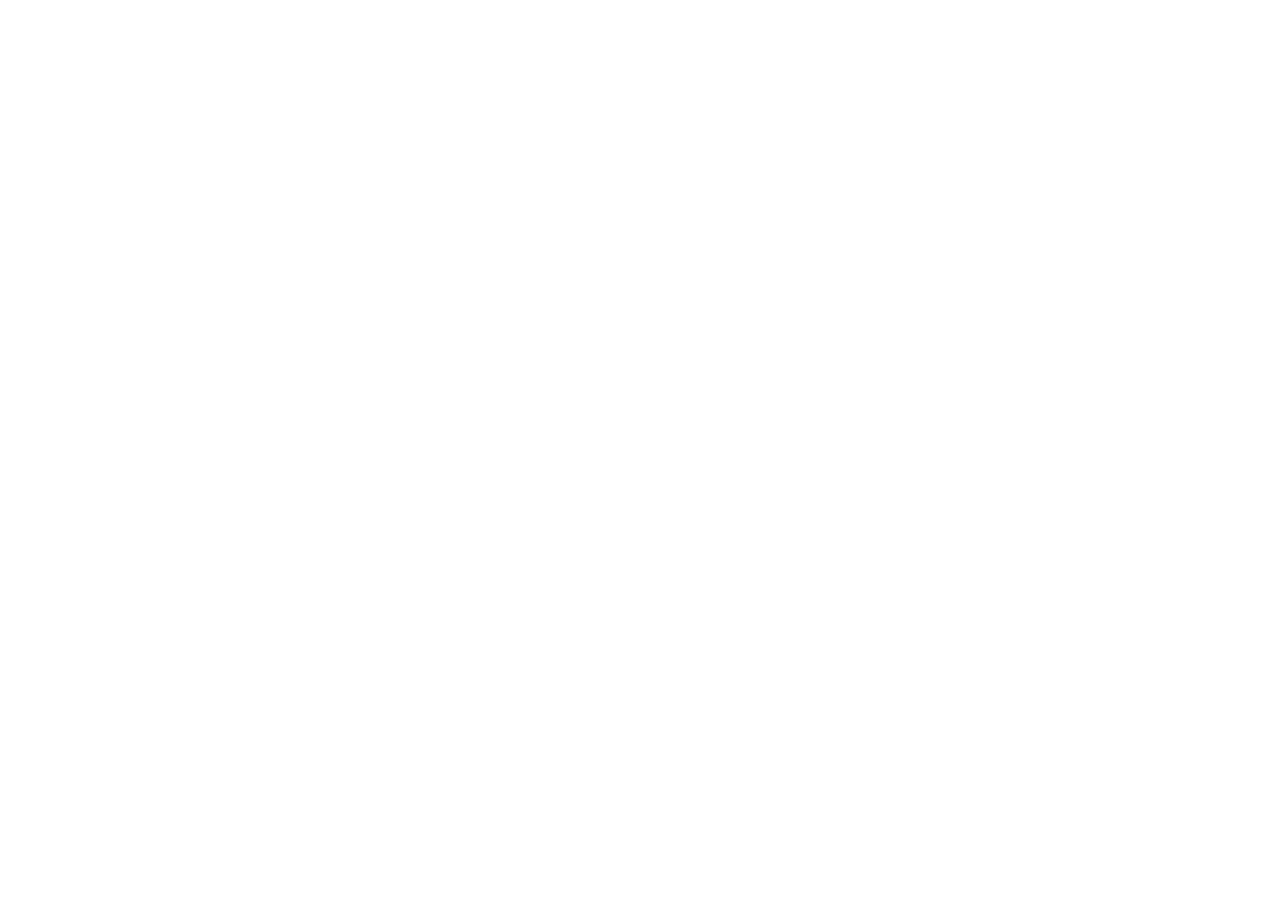
==== index.html @ a9bd90cc "Create index.html" ====
<!DOCTYPE html>
<html lang="en">
<head>
    <meta charset="UTF-8">
    <meta http-equiv="X-UA-Compatible" content="IE=edge">
    <meta name="viewport" content="width=device-width, initial-scale=1.0">
    <title>Document</title>
</head>
<body>
    
</body>
</html>
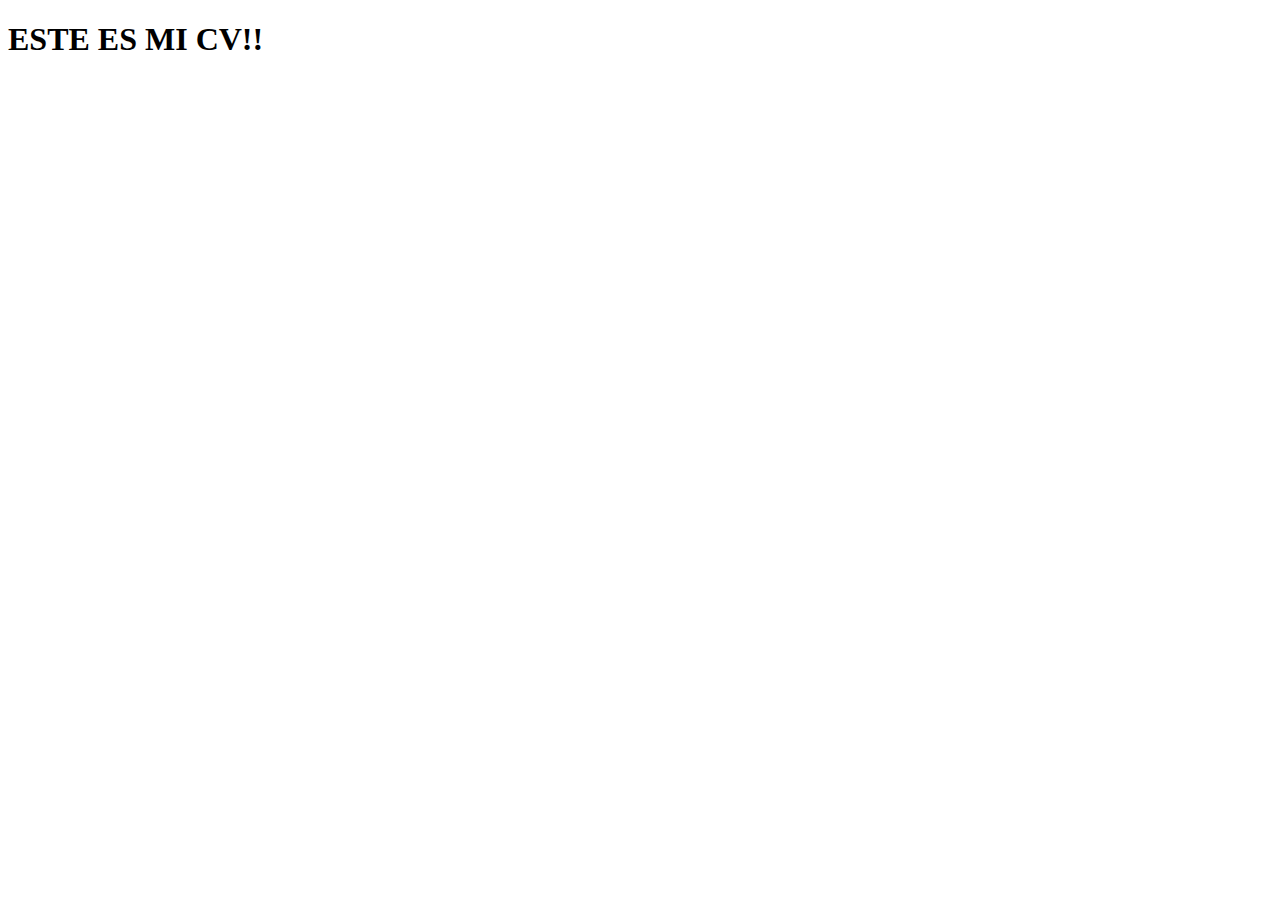
==== commit 2e05152e: "Update index.html" ====
--- a/index.html
+++ b/index.html
@@ -7,6 +7,6 @@
     <title>Document</title>
 </head>
 <body>
-    
+    <h1>ESTE ES MI CV!!</h1> 
 </body>
 </html>
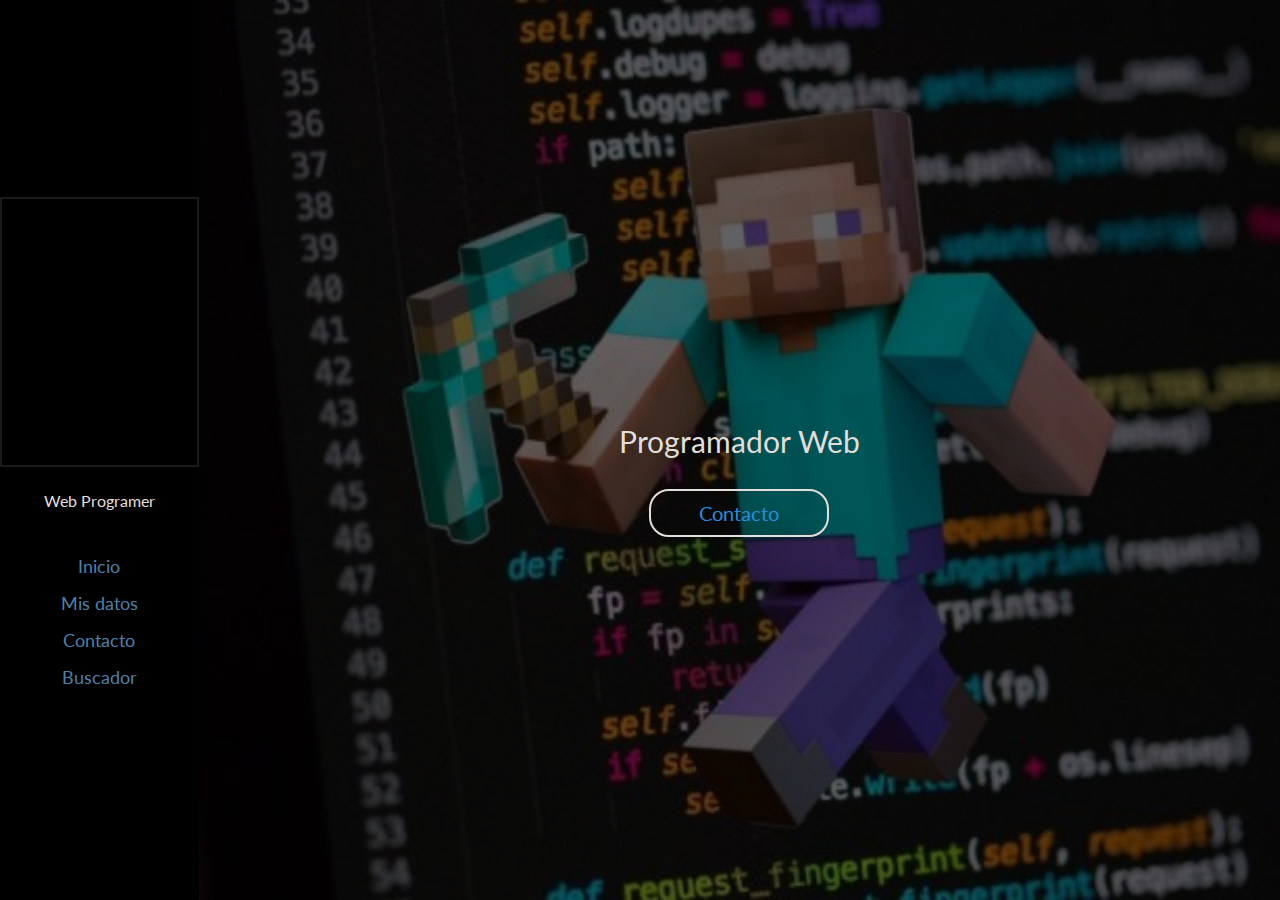
==== commit 94355b26: "Rename indexP1.html to index.html" ====
--- a/index.html
+++ b/index.html
@@ -4,9 +4,20 @@
     <meta charset="UTF-8">
     <meta http-equiv="X-UA-Compatible" content="IE=edge">
     <meta name="viewport" content="width=device-width, initial-scale=1.0">
-    <title>Document</title>
+    <title id="myData">My Profile</title>
+    <link rel="stylesheet" href="styleP.css">
+    <script src="mainP.js"></script>
+    <link rel="icon" href="data:;base64,iVBORw0KGgo=">
+            
 </head>
-<body>
-    <h1>ESTE ES MI CV!!</h1> 
+    <body>
+    <div class="container">
+     
+        <iframe src="info.html" onload="this.before((this.contentDocument.body||this.contentDocument).children[0]);this.remove()"></iframe>
+
+        <iframe src="portada.html" onload="this.before((this.contentDocument.body||this.contentDocument).children[0]);this.remove()"></iframe>
+
+</div>
+
 </body>
 </html>
--- a/styleP.css
+++ b/styleP.css
@@ -0,0 +1,208 @@
+@import url('https://fonts.googleapis.com/css2?family=Open+Sans:wght@700&display=swap');
+@import url(https://fonts.googleapis.com/css?family=Lato:100,300,400);
+
+* {
+    margin: 0;
+    padding: 0;
+    box-sizing: border-box;
+    font-family: 'Lato';
+    /* font-family: 'Open Sans'; */
+}
+.container {
+    height: 100vh;
+    display: flex;
+}
+
+/* Inicio de INFO */
+
+.info{
+    width: 235px;
+    background-color: black;
+    display: flex;
+    flex-direction: column;
+    justify-content: center;
+    text-align: center;
+}
+.info-personal {
+    margin-bottom: 30px;   
+}
+
+.info-personal .foto {
+    /* background-image: url(foto.jpg); */
+    background-position: center, center;
+    display: block;
+    /* width: 200px;
+    height: 200px; */
+    /* para para usar un link externo */
+    height: 30vh;
+    /* background-size : contain; */
+    background-size : cover;
+    background-repeat : no-repeat;
+    margin: auto;
+    /* border-radius: 50%; */
+    border:2px solid #242120;
+    opacity: 80%;
+    box-sizing: border-box;   
+/*
+.info-personal .foto {
+    opacity: 80%;
+    border-radius: 50%;
+    display: block;
+    margin: auto;
+    border:5px solid blue;
+}
+ */
+}
+
+.info-personal span{
+    font-size: 20px;
+    /* color: blue;  */
+   color:rgba(0, 0, 0, 0);  /* transparente */
+}
+
+.info-personal p{
+    font-size: 16px;
+    color: #e2dedb;
+    /* padding: 10px; */
+}
+nav ul{
+    list-style: none;    
+}
+nav ul li{
+    margin: 15px 0;    
+}
+nav ul li{
+    margin: 15px 0;    
+}
+
+nav ul li a{
+    text-decoration: none;
+    color: #4f80a8;
+    font-size: 18px;    
+}
+
+nav ul li a:hover{
+    color: #2a8fde;
+}
+/* 
+.seleccionado{
+    color: #ed0e29;
+} */
+/* FIN de INFO */
+
+/* Inicio de PORTADA */
+.portada{
+    width: 100%;
+    background: linear-gradient(
+        rgba(0,0,0,0.6),
+        rgba(0,0,0,0.6)),
+    url(img-portada1.jpeg);
+    background-size: cover;
+    background-position: center center;
+    display: flex;
+    flex-direction: column;
+    justify-content: center;
+    text-align: center;
+}
+/* .portada h1{
+    font-size: 50px;
+    color:white;
+    background-color: aqua;
+} */
+
+.portada h1{
+    font-size: 50px;
+
+    color:rgba(0, 0, 0, 0); /*transparente */
+}
+
+.portada p{
+     font-size: 30px;
+     color: #e2dedb;
+}
+
+.boton{
+    display: block;
+    width: 180px;
+    margin:0 auto;
+    background-color: transparent;
+    border: 2px solid #e2dedb;
+    margin-top: 30px;
+    padding: 10px 0;
+    border-radius: 20px;
+    color: #2a8fde;
+    font-size: 20px;
+}
+#contact {  
+    text-decoration-line: none;
+}
+
+.boton:hover{
+    background-color: #ed0e29; 
+}
+/* FIN de PORTADA */
+
+/* Inicio de Formulario */
+#form {
+    position: relative;
+    width: 500px;
+    margin: 50px auto 100px auto;
+}
+
+input {
+    font-family: 'Lato', sans-serif;
+    font-size: 0.875em;
+    width: 470px;
+    height: 50px;
+    padding: 0px 15px 0px 15px;
+    background: transparent;
+    outline: none;
+    color: #726659;
+    border: solid 1px #b3aca7;
+    border-bottom: none;
+}
+
+input:hover {
+    background: #b3aca7;
+    color: #e2dedb;
+}
+
+textarea {
+    width: 470px;
+    max-width: 470px;
+    height: 110px;
+    max-height: 110px;
+    padding: 15px;
+  
+    background: transparent;
+    outline: none;
+  
+    color: #726659;
+    font-family: 'Lato', sans-serif;
+    font-size: 0.875em;
+  
+    border: solid 1px #b3aca7;
+}
+textarea:hover {
+    background: #b3aca7;
+    color: #e2dedb;
+}
+
+#submit {
+
+    width: 470px; 
+    padding: 0;
+    margin: -5px 0px 0px 0px;
+    font-family: 'Lato', sans-serif;
+    font-size: 0.875em;
+    color: #b3aca7;
+    outline:none;
+    cursor: pointer;
+    border: solid 1px #b3aca7;
+    border-top: none;
+}
+
+#submit:hover {
+    color: #e2dedb;
+}
+/* FIN de Formulario */